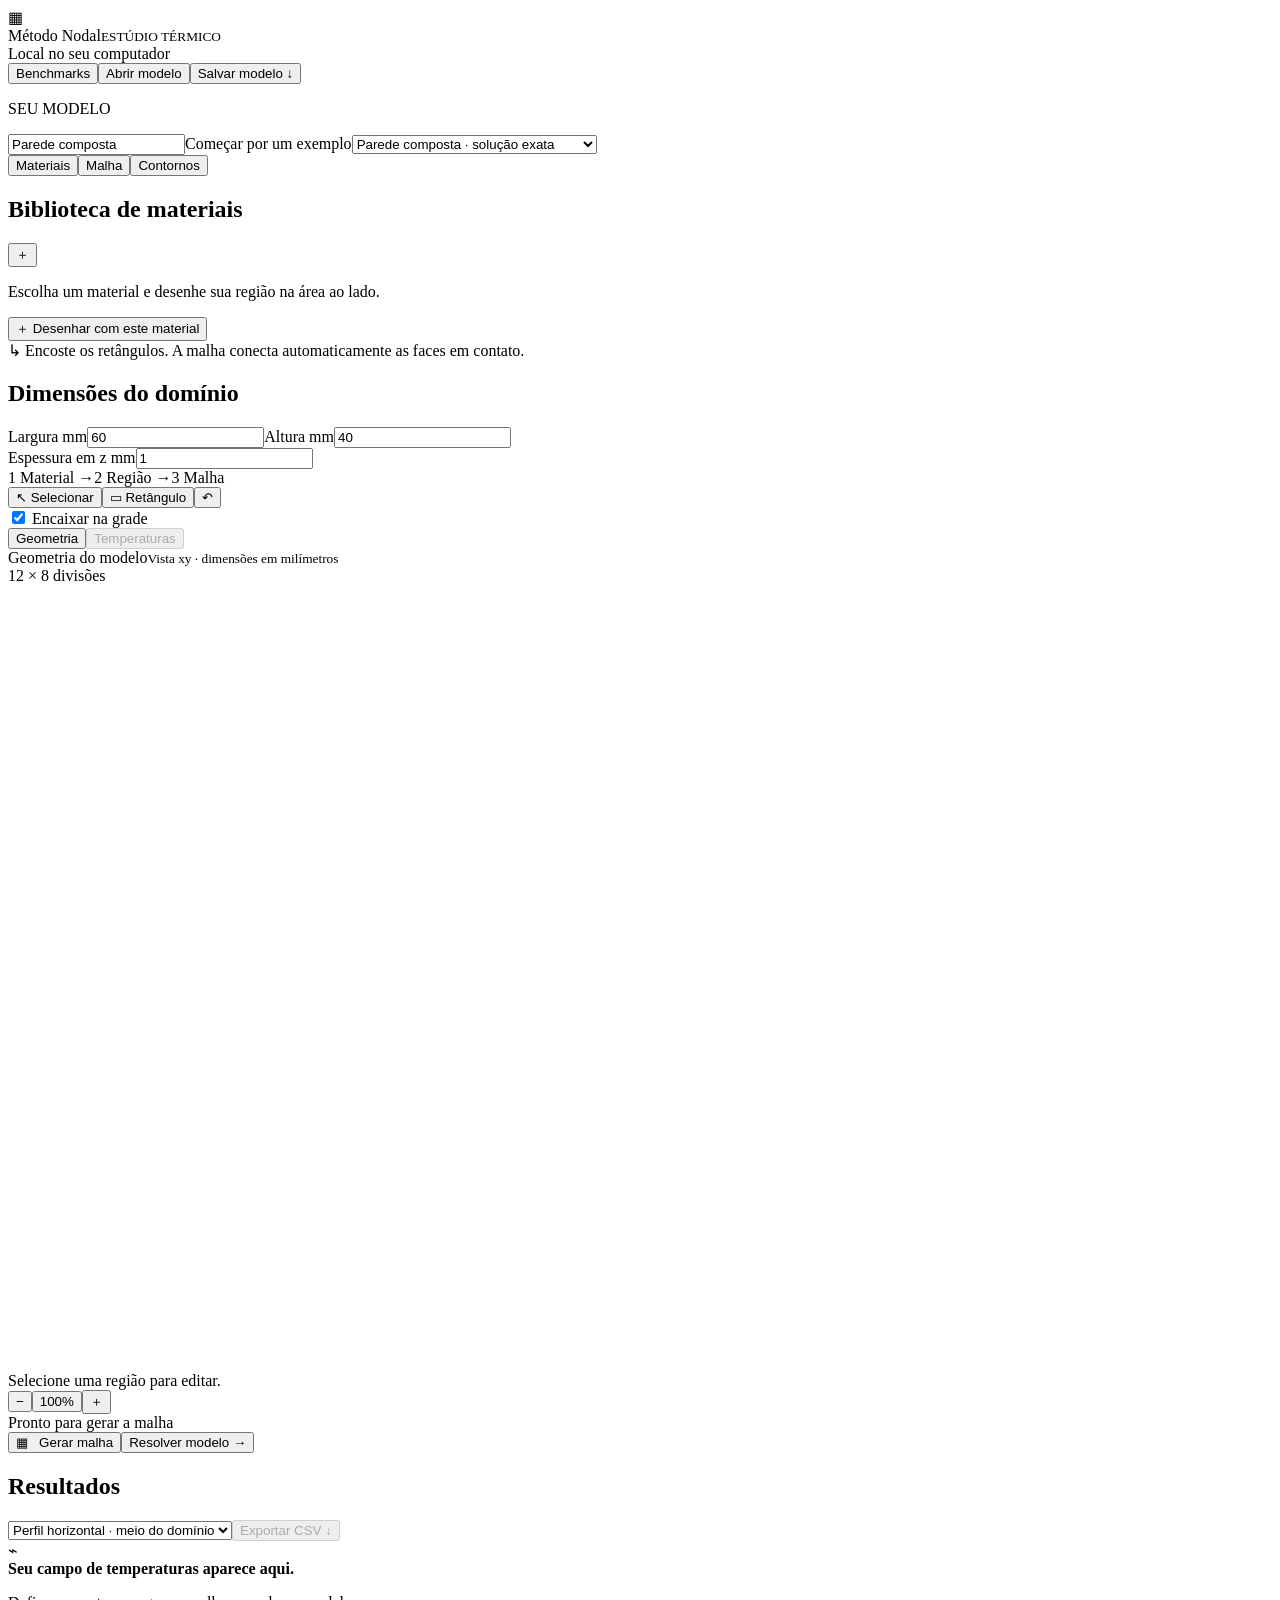
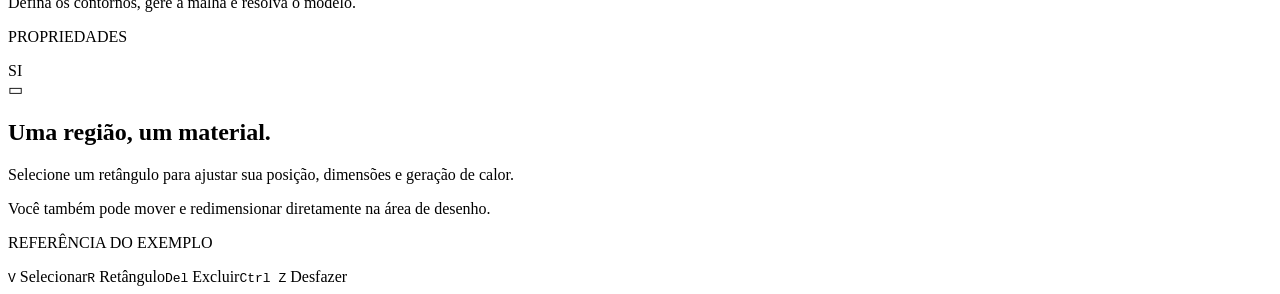
==== visual/static/index.html @ bb28d339 "feat: adiciona editor visual e benchmarks termicos" ====
<!doctype html>
<html lang="pt-BR">
<head><meta charset="utf-8"><meta name="viewport" content="width=device-width, initial-scale=1"><title>Método Nodal · Editor visual</title><link rel="stylesheet" href="/style.css"></head>
<body>
<header class="app-header"><div class="brand"><span class="brand-icon" aria-hidden="true">▦</span><div>Método Nodal<small>ESTÚDIO TÉRMICO</small></div></div><span class="local-badge"><i></i> Local no seu computador</span><div class="header-actions"><button id="book-tests" class="text-button">Benchmarks</button><span class="divider"></span><button id="import-model" class="text-button">Abrir modelo</button><button id="save-model" class="text-button">Salvar modelo ↓</button><input type="file" id="import-file" accept=".json,application/json" hidden></div></header>
<main class="workspace">
<aside class="sidebar">
<div class="sidebar-top"><p class="eyebrow">SEU MODELO</p><input id="model-name" class="model-name" aria-label="Nome do modelo" value="Parede composta"><label class="example-label" for="example-select">Começar por um exemplo</label><select id="example-select"><option value="composite">Parede composta · solução exata</option><option value="uniform">Parede uniforme · solução exata</option><option value="chip">Chip do livro · geometria 2D</option><option value="nafems_t4">NAFEMS T4 · condução e convecção</option><option value="empty">Modelo em branco</option><option value="custom">Modelo personalizado</option></select></div>
<div class="tabs" role="tablist" aria-label="Configuração"><button role="tab" aria-selected="true" data-pane="materials">Materiais</button><button role="tab" aria-selected="false" data-pane="mesh">Malha</button><button role="tab" aria-selected="false" data-pane="boundaries">Contornos</button></div>
<section id="pane-materials" class="pane"><div class="section-heading"><h2>Biblioteca de materiais</h2><button id="new-material" class="icon-button" aria-label="Adicionar material" title="Adicionar material">＋</button></div><p class="hint">Escolha um material e desenhe sua região na área ao lado.</p><div id="material-list"></div><button id="draw-material" class="secondary full">＋ Desenhar com este material</button><div class="small-note"><span>↳</span> Encoste os retângulos. A malha conecta automaticamente as faces em contato.</div><div class="domain-panel"><h2>Dimensões do domínio</h2><div class="field-row"><label>Largura <span>mm</span><input id="domain-width" type="number" min="0.001" step="1" value="60"></label><label>Altura <span>mm</span><input id="domain-height" type="number" min="0.001" step="1" value="40"></label></div><label>Espessura em z <span>mm</span><input id="domain-thickness" type="number" min="0.001" step="0.1" value="1"></label></div></section>
<section id="pane-mesh" class="pane" hidden><h2>Uma malha para as regiões</h2><p class="hint">As bordas dos objetos devem coincidir com linhas da malha.</p><div class="field-row"><label>Divisões em x<input id="mesh-nx" type="number" min="1" max="60" value="12"></label><label>Divisões em y<input id="mesh-ny" type="number" min="1" max="60" value="8"></label></div><label class="check-label"><input type="checkbox" id="mesh-align" checked> Refinar para alinhar as interfaces</label><label>h entre sólido e fluido <span>W/(m²·K)</span><input id="mesh-h" type="number" min="0" placeholder="Informe se houver contato com fluido"></label><button id="generate-mesh-side" class="secondary full">Gerar malha conectada</button><p class="small-note">Até 900 células. Regiões vazias são omitidas; suas bordas internas são isoladas. A solução é em regime permanente.</p></section>
<section id="pane-boundaries" class="pane" hidden><h2>Condições de contorno</h2><p class="hint">Aplicadas às quatro faces externas do domínio.</p><div id="boundary-fields"></div><p class="small-note">Fluxo positivo entra no domínio. Uma região precisa estar conectada a uma referência térmica.</p></section>
<div class="sidebar-footer"><span class="step-dot">1</span> Material <span>→</span><span class="step-dot">2</span> Região <span>→</span><span class="step-dot">3</span> Malha</div>
</aside>
<section class="work-area">
<div class="canvas-toolbar"><div class="tool-group"><button id="tool-select" class="tool active" title="Selecionar e mover (V)"><span>↖</span> Selecionar</button><button id="tool-draw" class="tool" title="Desenhar retângulo (R)"><span>▭</span> Retângulo</button><button id="undo" class="tool square" aria-label="Desfazer" title="Desfazer (Ctrl+Z)">↶</button></div><label class="check-label compact"><input type="checkbox" id="snap" checked> Encaixar na grade</label><div class="view-tabs"><button id="view-geometry" class="active">Geometria</button><button id="view-temperatures" disabled>Temperaturas</button></div></div>
<div class="canvas-title"><div><span id="canvas-heading">Geometria do modelo</span><small id="canvas-caption">Vista xy · dimensões em milímetros</small></div><div id="mesh-badge" class="subtle-badge">12 × 8 divisões</div></div>
<div class="canvas-wrap"><svg id="canvas" viewBox="0 0 1000 620" role="img" aria-label="Editor de regiões retangulares. Use Retângulo para desenhar ou selecione um objeto para editar suas coordenadas."></svg><div class="canvas-bottom"><span id="canvas-status">Selecione uma região para editar.</span><div><button id="zoom-out" aria-label="Diminuir zoom">−</button><button id="fit-view" title="Ajustar à tela">100%</button><button id="zoom-in" aria-label="Aumentar zoom">＋</button></div></div><div id="color-legend" hidden><span>Temperatura [°C]</span><div class="color-ramp"></div><div class="legend-values"><span id="legend-min"></span><span id="legend-max"></span></div></div></div>
<div class="action-bar"><div><span id="state-indicator" class="state-indicator"></span><span id="state-label">Pronto para gerar a malha</span></div><div class="action-buttons"><button id="generate-mesh" class="secondary">▦ &nbsp; Gerar malha</button><button id="solve-model" class="primary">Resolver modelo <span>→</span></button></div></div>
<section class="results-panel"><div class="results-header"><h2>Resultados</h2><select id="profile-axis" aria-label="Direção do perfil de temperatura"><option value="x">Perfil horizontal · meio do domínio</option><option value="y">Perfil vertical · meio do domínio</option></select><button id="export-csv" class="text-button" disabled>Exportar CSV ↓</button></div><div id="results-empty" class="results-empty"><span>⌁</span><div><strong>Seu campo de temperaturas aparece aqui.</strong><p>Defina os contornos, gere a malha e resolva o modelo.</p></div></div><div id="results-content" hidden><div class="metrics"><div><small>Temperatura máxima</small><strong id="result-max">—</strong></div><div><small>Temperatura mínima</small><strong id="result-min">—</strong></div><div><small>Resíduo do balanço</small><strong id="result-residual">—</strong></div><div><small>Rede calculada</small><strong id="result-size">—</strong></div></div><svg id="profile-chart" viewBox="0 0 720 140" role="img" aria-label="Perfil de temperatura no meio do domínio"></svg></div></section>
</section>
<aside class="inspector"><div class="inspector-header"><p class="eyebrow">PROPRIEDADES</p><span class="subtle-badge">SI</span></div><div id="inspector-empty"><div class="empty-icon">▭</div><h2>Uma região, um material.</h2><p>Selecione um retângulo para ajustar sua posição, dimensões e geração de calor.</p><p>Você também pode mover e redimensionar diretamente na área de desenho.</p></div><div id="region-fields" hidden><label>Nome da região<input id="region-name"></label><label>Material<select id="region-material"></select></label><h3>Posição <small>mm</small></h3><div class="field-row"><label>x inicial<input id="region-x0" type="number" step="0.1"></label><label>y inicial<input id="region-y0" type="number" step="0.1"></label></div><h3>Dimensões <small>mm</small></h3><div class="field-row"><label>Largura<input id="region-width" type="number" min="0.001" step="0.1"></label><label>Altura<input id="region-height" type="number" min="0.001" step="0.1"></label></div><label>Geração de calor <span>W/m³</span><input id="region-source" type="number" step="any" value="0"></label><p class="hint">Zero indica ausência de geração volumétrica.</p><div id="region-flow" hidden><h3>Escoamento do fluido</h3><label>Direção<select id="flow-direction"><option value="x+">Esquerda → direita</option><option value="x-">Direita → esquerda</option><option value="y-">Cima → baixo</option><option value="y+">Baixo → cima</option></select></label><label>Vazão mássica <span>kg/s</span><input id="flow-mdot" type="number" min="0" step="any"></label><label>Temperatura de entrada <span>°C</span><input id="flow-tin" type="number" step="any"></label></div><button id="delete-region" class="danger-button full">Excluir região</button></div><div class="benchmark-note" id="benchmark-note"><span class="eyebrow">REFERÊNCIA DO EXEMPLO</span><p id="benchmark-description"></p></div><div class="inspector-shortcuts"><span><kbd>V</kbd> Selecionar</span><span><kbd>R</kbd> Retângulo</span><span><kbd>Del</kbd> Excluir</span><span><kbd>Ctrl Z</kbd> Desfazer</span></div></aside>
</main>
<div id="toast" role="status" aria-live="polite" hidden></div>
<dialog id="material-dialog"><form id="material-form"><div class="dialog-heading"><div><p class="eyebrow">BIBLIOTECA DO MODELO</p><h2 id="material-dialog-title">Novo material</h2></div><button type="button" data-close class="icon-button" aria-label="Fechar">×</button></div><label>Nome<input id="mat-name" required maxlength="80" placeholder="Ex.: alumínio"></label><div class="field-row"><label>Fase<select id="mat-phase"><option value="solid">Sólido</option><option value="fluid">Fluido</option></select></label><label>Cor na geometria<input id="mat-color" type="color" value="#7190a7"></label></div><label>Condutividade k <span>W/(m·K)</span><input id="mat-k" type="number" min="0.000000001" step="any" required placeholder="Informe a propriedade do material"></label><details><summary>Condutividade dependente de temperatura</summary><label>Coeficientes a₀, a₁, a₂…<input id="mat-k-poly" placeholder="Ex.: 15, 0.002"><span class="hint">k(T) = a₀ + a₁T + a₂T²… · T em °C. Deixe vazio para k constante.</span></label></details><p class="hint">Para sólidos em regime permanente, apenas k é obrigatório. Para escoamento, informe também cp.</p><div class="field-row"><label>Densidade ρ <span>kg/m³</span><input id="mat-rho" type="number" min="0.000000001" step="any" placeholder="Opcional"></label><label>Calor específico cp <span>J/(kg·K)</span><input id="mat-cp" type="number" min="0.000000001" step="any" placeholder="Opcional"></label></div><label>Viscosidade μ <span>Pa·s</span><input id="mat-mu" type="number" min="0.000000000001" step="any" placeholder="Opcional"></label><div class="dialog-actions"><button type="button" data-close class="secondary">Cancelar</button><button class="primary" type="submit">Salvar material</button></div></form></dialog>
<dialog id="information-dialog" class="wide-dialog"><div class="dialog-heading"><div><p class="eyebrow">VERIFICAÇÃO NUMÉRICA</p><h2 id="information-title"></h2></div><button data-close class="icon-button" aria-label="Fechar">×</button></div><div id="information-content"></div></dialog>
<script src="/app.js"></script></body></html>
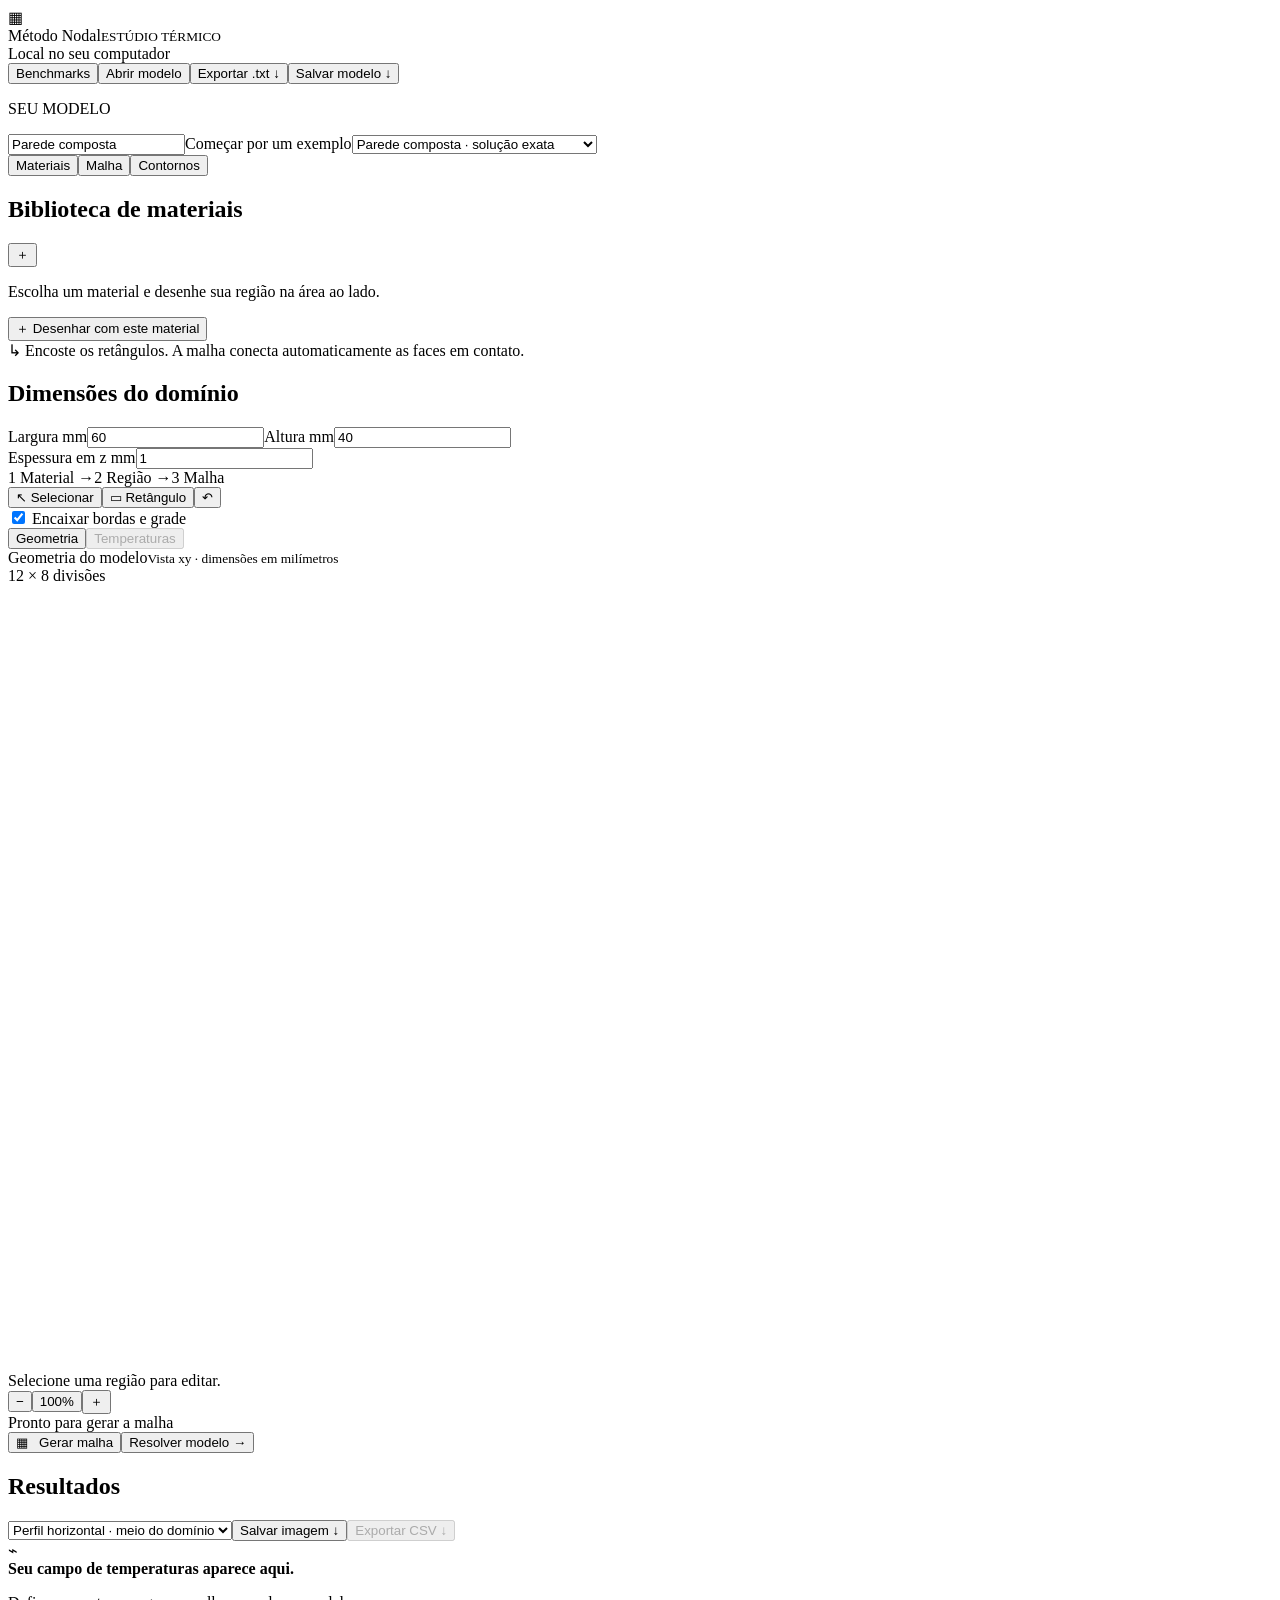
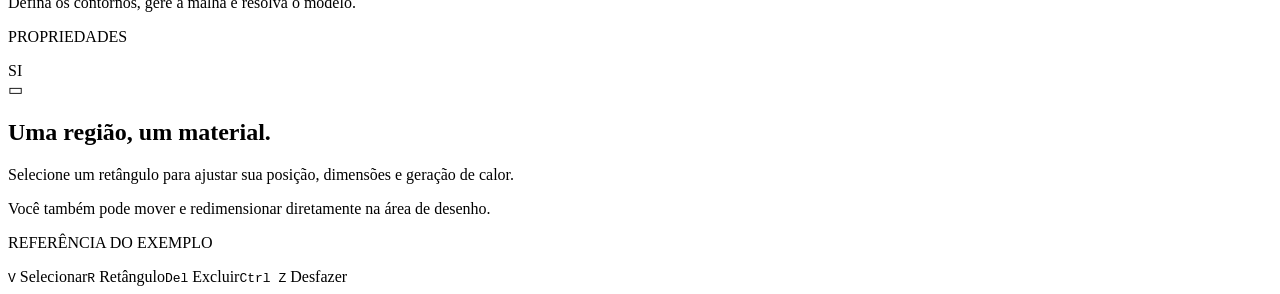
==== commit d31b554c: "feat: encaixe de regioes e equivalencia entre entradas" ====
--- a/visual/static/index.html
+++ b/visual/static/index.html
@@ -2,26 +2,26 @@
 <html lang="pt-BR">
 <head><meta charset="utf-8"><meta name="viewport" content="width=device-width, initial-scale=1"><title>Método Nodal · Editor visual</title><link rel="stylesheet" href="/style.css"></head>
 <body>
-<header class="app-header"><div class="brand"><span class="brand-icon" aria-hidden="true">▦</span><div>Método Nodal<small>ESTÚDIO TÉRMICO</small></div></div><span class="local-badge"><i></i> Local no seu computador</span><div class="header-actions"><button id="book-tests" class="text-button">Benchmarks</button><span class="divider"></span><button id="import-model" class="text-button">Abrir modelo</button><button id="save-model" class="text-button">Salvar modelo ↓</button><input type="file" id="import-file" accept=".json,application/json" hidden></div></header>
+<header class="app-header"><div class="brand"><span class="brand-icon" aria-hidden="true">▦</span><div>Método Nodal<small>ESTÚDIO TÉRMICO</small></div></div><span class="local-badge"><i></i> Local no seu computador</span><div class="header-actions"><button id="book-tests" class="text-button">Benchmarks</button><span class="divider"></span><button id="import-model" class="text-button">Abrir modelo</button><button id="export-txt" class="text-button">Exportar .txt ↓</button><button id="save-model" class="text-button">Salvar modelo ↓</button><input type="file" id="import-file" accept=".json,application/json" hidden></div></header>
 <main class="workspace">
 <aside class="sidebar">
 <div class="sidebar-top"><p class="eyebrow">SEU MODELO</p><input id="model-name" class="model-name" aria-label="Nome do modelo" value="Parede composta"><label class="example-label" for="example-select">Começar por um exemplo</label><select id="example-select"><option value="composite">Parede composta · solução exata</option><option value="uniform">Parede uniforme · solução exata</option><option value="chip">Chip do livro · geometria 2D</option><option value="nafems_t4">NAFEMS T4 · condução e convecção</option><option value="empty">Modelo em branco</option><option value="custom">Modelo personalizado</option></select></div>
 <div class="tabs" role="tablist" aria-label="Configuração"><button role="tab" aria-selected="true" data-pane="materials">Materiais</button><button role="tab" aria-selected="false" data-pane="mesh">Malha</button><button role="tab" aria-selected="false" data-pane="boundaries">Contornos</button></div>
 <section id="pane-materials" class="pane"><div class="section-heading"><h2>Biblioteca de materiais</h2><button id="new-material" class="icon-button" aria-label="Adicionar material" title="Adicionar material">＋</button></div><p class="hint">Escolha um material e desenhe sua região na área ao lado.</p><div id="material-list"></div><button id="draw-material" class="secondary full">＋ Desenhar com este material</button><div class="small-note"><span>↳</span> Encoste os retângulos. A malha conecta automaticamente as faces em contato.</div><div class="domain-panel"><h2>Dimensões do domínio</h2><div class="field-row"><label>Largura <span>mm</span><input id="domain-width" type="number" min="0.001" step="1" value="60"></label><label>Altura <span>mm</span><input id="domain-height" type="number" min="0.001" step="1" value="40"></label></div><label>Espessura em z <span>mm</span><input id="domain-thickness" type="number" min="0.001" step="0.1" value="1"></label></div></section>
-<section id="pane-mesh" class="pane" hidden><h2>Uma malha para as regiões</h2><p class="hint">As bordas dos objetos devem coincidir com linhas da malha.</p><div class="field-row"><label>Divisões em x<input id="mesh-nx" type="number" min="1" max="60" value="12"></label><label>Divisões em y<input id="mesh-ny" type="number" min="1" max="60" value="8"></label></div><label class="check-label"><input type="checkbox" id="mesh-align" checked> Refinar para alinhar as interfaces</label><label>h entre sólido e fluido <span>W/(m²·K)</span><input id="mesh-h" type="number" min="0" placeholder="Informe se houver contato com fluido"></label><button id="generate-mesh-side" class="secondary full">Gerar malha conectada</button><p class="small-note">Até 900 células. Regiões vazias são omitidas; suas bordas internas são isoladas. A solução é em regime permanente.</p></section>
+<section id="pane-mesh" class="pane" hidden><h2>Uma malha para as regiões</h2><p class="hint">A malha pode ajustar seus passos às bordas dos objetos, preservando as dimensões desenhadas.</p><div class="field-row"><label>Divisões em x<input id="mesh-nx" type="number" min="1" max="60" value="12"></label><label>Divisões em y<input id="mesh-ny" type="number" min="1" max="60" value="8"></label></div><label class="check-label"><input type="checkbox" id="mesh-align" checked> Adaptar a malha às interfaces</label><label>h entre sólido e fluido <span>W/(m²·K)</span><input id="mesh-h" type="number" min="0" placeholder="Informe se houver contato com fluido"></label><button id="generate-mesh-side" class="secondary full">Gerar malha conectada</button><p class="small-note">Até 900 células. Regiões vazias são omitidas; suas bordas internas são isoladas. A solução é em regime permanente.</p></section>
 <section id="pane-boundaries" class="pane" hidden><h2>Condições de contorno</h2><p class="hint">Aplicadas às quatro faces externas do domínio.</p><div id="boundary-fields"></div><p class="small-note">Fluxo positivo entra no domínio. Uma região precisa estar conectada a uma referência térmica.</p></section>
 <div class="sidebar-footer"><span class="step-dot">1</span> Material <span>→</span><span class="step-dot">2</span> Região <span>→</span><span class="step-dot">3</span> Malha</div>
 </aside>
 <section class="work-area">
-<div class="canvas-toolbar"><div class="tool-group"><button id="tool-select" class="tool active" title="Selecionar e mover (V)"><span>↖</span> Selecionar</button><button id="tool-draw" class="tool" title="Desenhar retângulo (R)"><span>▭</span> Retângulo</button><button id="undo" class="tool square" aria-label="Desfazer" title="Desfazer (Ctrl+Z)">↶</button></div><label class="check-label compact"><input type="checkbox" id="snap" checked> Encaixar na grade</label><div class="view-tabs"><button id="view-geometry" class="active">Geometria</button><button id="view-temperatures" disabled>Temperaturas</button></div></div>
+<div class="canvas-toolbar"><div class="tool-group"><button id="tool-select" class="tool active" title="Selecionar e mover (V)"><span>↖</span> Selecionar</button><button id="tool-draw" class="tool" title="Desenhar retângulo (R)"><span>▭</span> Retângulo</button><button id="undo" class="tool square" aria-label="Desfazer" title="Desfazer (Ctrl+Z)">↶</button></div><label class="check-label compact"><input type="checkbox" id="snap" checked> Encaixar bordas e grade</label><div class="view-tabs"><button id="view-geometry" class="active">Geometria</button><button id="view-temperatures" disabled>Temperaturas</button></div></div>
 <div class="canvas-title"><div><span id="canvas-heading">Geometria do modelo</span><small id="canvas-caption">Vista xy · dimensões em milímetros</small></div><div id="mesh-badge" class="subtle-badge">12 × 8 divisões</div></div>
 <div class="canvas-wrap"><svg id="canvas" viewBox="0 0 1000 620" role="img" aria-label="Editor de regiões retangulares. Use Retângulo para desenhar ou selecione um objeto para editar suas coordenadas."></svg><div class="canvas-bottom"><span id="canvas-status">Selecione uma região para editar.</span><div><button id="zoom-out" aria-label="Diminuir zoom">−</button><button id="fit-view" title="Ajustar à tela">100%</button><button id="zoom-in" aria-label="Aumentar zoom">＋</button></div></div><div id="color-legend" hidden><span>Temperatura [°C]</span><div class="color-ramp"></div><div class="legend-values"><span id="legend-min"></span><span id="legend-max"></span></div></div></div>
 <div class="action-bar"><div><span id="state-indicator" class="state-indicator"></span><span id="state-label">Pronto para gerar a malha</span></div><div class="action-buttons"><button id="generate-mesh" class="secondary">▦ &nbsp; Gerar malha</button><button id="solve-model" class="primary">Resolver modelo <span>→</span></button></div></div>
-<section class="results-panel"><div class="results-header"><h2>Resultados</h2><select id="profile-axis" aria-label="Direção do perfil de temperatura"><option value="x">Perfil horizontal · meio do domínio</option><option value="y">Perfil vertical · meio do domínio</option></select><button id="export-csv" class="text-button" disabled>Exportar CSV ↓</button></div><div id="results-empty" class="results-empty"><span>⌁</span><div><strong>Seu campo de temperaturas aparece aqui.</strong><p>Defina os contornos, gere a malha e resolva o modelo.</p></div></div><div id="results-content" hidden><div class="metrics"><div><small>Temperatura máxima</small><strong id="result-max">—</strong></div><div><small>Temperatura mínima</small><strong id="result-min">—</strong></div><div><small>Resíduo do balanço</small><strong id="result-residual">—</strong></div><div><small>Rede calculada</small><strong id="result-size">—</strong></div></div><svg id="profile-chart" viewBox="0 0 720 140" role="img" aria-label="Perfil de temperatura no meio do domínio"></svg></div></section>
+<section class="results-panel"><div class="results-header"><h2>Resultados</h2><select id="profile-axis" aria-label="Direção do perfil de temperatura"><option value="x">Perfil horizontal · meio do domínio</option><option value="y">Perfil vertical · meio do domínio</option></select><button id="export-image" class="text-button">Salvar imagem ↓</button><button id="export-csv" class="text-button" disabled>Exportar CSV ↓</button></div><div id="results-empty" class="results-empty"><span>⌁</span><div><strong>Seu campo de temperaturas aparece aqui.</strong><p>Defina os contornos, gere a malha e resolva o modelo.</p></div></div><div id="results-content" hidden><div class="metrics"><div><small>Temperatura máxima</small><strong id="result-max">—</strong></div><div><small>Temperatura mínima</small><strong id="result-min">—</strong></div><div><small>Resíduo do balanço</small><strong id="result-residual">—</strong></div><div><small>Rede calculada</small><strong id="result-size">—</strong></div></div><svg id="profile-chart" viewBox="0 0 720 140" role="img" aria-label="Perfil de temperatura no meio do domínio"></svg><div id="region-results" class="region-results"></div></div></section>
 </section>
-<aside class="inspector"><div class="inspector-header"><p class="eyebrow">PROPRIEDADES</p><span class="subtle-badge">SI</span></div><div id="inspector-empty"><div class="empty-icon">▭</div><h2>Uma região, um material.</h2><p>Selecione um retângulo para ajustar sua posição, dimensões e geração de calor.</p><p>Você também pode mover e redimensionar diretamente na área de desenho.</p></div><div id="region-fields" hidden><label>Nome da região<input id="region-name"></label><label>Material<select id="region-material"></select></label><h3>Posição <small>mm</small></h3><div class="field-row"><label>x inicial<input id="region-x0" type="number" step="0.1"></label><label>y inicial<input id="region-y0" type="number" step="0.1"></label></div><h3>Dimensões <small>mm</small></h3><div class="field-row"><label>Largura<input id="region-width" type="number" min="0.001" step="0.1"></label><label>Altura<input id="region-height" type="number" min="0.001" step="0.1"></label></div><label>Geração de calor <span>W/m³</span><input id="region-source" type="number" step="any" value="0"></label><p class="hint">Zero indica ausência de geração volumétrica.</p><div id="region-flow" hidden><h3>Escoamento do fluido</h3><label>Direção<select id="flow-direction"><option value="x+">Esquerda → direita</option><option value="x-">Direita → esquerda</option><option value="y-">Cima → baixo</option><option value="y+">Baixo → cima</option></select></label><label>Vazão mássica <span>kg/s</span><input id="flow-mdot" type="number" min="0" step="any"></label><label>Temperatura de entrada <span>°C</span><input id="flow-tin" type="number" step="any"></label></div><button id="delete-region" class="danger-button full">Excluir região</button></div><div class="benchmark-note" id="benchmark-note"><span class="eyebrow">REFERÊNCIA DO EXEMPLO</span><p id="benchmark-description"></p></div><div class="inspector-shortcuts"><span><kbd>V</kbd> Selecionar</span><span><kbd>R</kbd> Retângulo</span><span><kbd>Del</kbd> Excluir</span><span><kbd>Ctrl Z</kbd> Desfazer</span></div></aside>
+<aside class="inspector"><div class="inspector-header"><p class="eyebrow">PROPRIEDADES</p><span class="subtle-badge">SI</span></div><div id="inspector-empty"><div class="empty-icon">▭</div><h2>Uma região, um material.</h2><p>Selecione um retângulo para ajustar sua posição, dimensões e geração de calor.</p><p>Você também pode mover e redimensionar diretamente na área de desenho.</p></div><div id="region-fields" hidden><label>Nome da região<input id="region-name"></label><label>Material<select id="region-material"></select></label><h3>Posição <small>mm</small></h3><div class="field-row"><label>x inicial<input id="region-x0" type="number" step="0.1"></label><label>y inicial<input id="region-y0" type="number" step="0.1"></label></div><h3>Dimensões <small>mm</small></h3><div class="field-row"><label>Largura<input id="region-width" type="number" min="0.001" step="0.1"></label><label>Altura<input id="region-height" type="number" min="0.001" step="0.1"></label></div><div class="attach-panel"><h3>Encostar regiões</h3><label>Borda a esticar<select id="attach-side"><option value="nearest">Vizinha mais próxima</option><option value="left">Esquerda</option><option value="right">Direita</option><option value="top">Superior</option><option value="bottom">Inferior</option></select></label><button id="attach-region" class="secondary full">Esticar até a região vizinha</button><p class="hint">Fecha a folga movendo apenas uma borda. Ctrl+Z desfaz.</p></div><label>Condução no sólido<select id="region-conduction"><option value="xy">Nas direções x e y</option><option value="x">Apenas em x</option><option value="y">Apenas em y</option></select></label><label>Geração de calor <span>W/m³</span><input id="region-source" type="number" step="any" value="0"></label><p class="hint">Zero indica ausência de geração volumétrica.</p><div id="region-flow" hidden><h3>Escoamento do fluido</h3><label>Modelo de escoamento<select id="flow-model"><option value="constant">Vazão mássica e cp constantes</option><option value="iapws97">Água · IAPWS97 variável</option></select></label><label>Direção<select id="flow-direction"><option value="x+">Esquerda → direita</option><option value="x-">Direita → esquerda</option><option value="y-">Cima → baixo</option><option value="y+">Baixo → cima</option></select></label><label id="flow-mass-field">Vazão mássica <span>kg/s</span><input id="flow-mdot" type="number" min="0" step="any"></label><div id="flow-water-fields" hidden><label>Vazão volumétrica <span>m³/h</span><input id="flow-vdot" type="number" min="0" step="any"></label><div class="field-row"><label>Pressão de entrada <span>kPa</span><input id="flow-pin" type="number" min="0" step="any"></label><label>Pressão de saída <span>kPa</span><input id="flow-pout" type="number" min="0" step="any"></label></div><label>Convecção interna<select id="flow-h-model"><option value="constant">h informado na aba Malha</option><option value="dittus_boelter">Dittus–Boelter · aquecimento</option></select></label><label>Diâmetro hidráulico <span>mm</span><input id="flow-diameter" type="number" min="0" step="any"></label><p class="hint">Água líquida; pressão linear ao longo da região. ρ, cp, μ, k e h são recalculados. Vazão volumétrica constante; cp a montante de cada intervalo.</p></div><label>Temperatura de entrada <span>°C</span><input id="flow-tin" type="number" step="any"></label></div><button id="delete-region" class="danger-button full">Excluir região</button></div><div class="benchmark-note" id="benchmark-note"><span class="eyebrow">REFERÊNCIA DO EXEMPLO</span><p id="benchmark-description"></p></div><div class="inspector-shortcuts"><span><kbd>V</kbd> Selecionar</span><span><kbd>R</kbd> Retângulo</span><span><kbd>Del</kbd> Excluir</span><span><kbd>Ctrl Z</kbd> Desfazer</span></div></aside>
 </main>
 <div id="toast" role="status" aria-live="polite" hidden></div>
-<dialog id="material-dialog"><form id="material-form"><div class="dialog-heading"><div><p class="eyebrow">BIBLIOTECA DO MODELO</p><h2 id="material-dialog-title">Novo material</h2></div><button type="button" data-close class="icon-button" aria-label="Fechar">×</button></div><label>Nome<input id="mat-name" required maxlength="80" placeholder="Ex.: alumínio"></label><div class="field-row"><label>Fase<select id="mat-phase"><option value="solid">Sólido</option><option value="fluid">Fluido</option></select></label><label>Cor na geometria<input id="mat-color" type="color" value="#7190a7"></label></div><label>Condutividade k <span>W/(m·K)</span><input id="mat-k" type="number" min="0.000000001" step="any" required placeholder="Informe a propriedade do material"></label><details><summary>Condutividade dependente de temperatura</summary><label>Coeficientes a₀, a₁, a₂…<input id="mat-k-poly" placeholder="Ex.: 15, 0.002"><span class="hint">k(T) = a₀ + a₁T + a₂T²… · T em °C. Deixe vazio para k constante.</span></label></details><p class="hint">Para sólidos em regime permanente, apenas k é obrigatório. Para escoamento, informe também cp.</p><div class="field-row"><label>Densidade ρ <span>kg/m³</span><input id="mat-rho" type="number" min="0.000000001" step="any" placeholder="Opcional"></label><label>Calor específico cp <span>J/(kg·K)</span><input id="mat-cp" type="number" min="0.000000001" step="any" placeholder="Opcional"></label></div><label>Viscosidade μ <span>Pa·s</span><input id="mat-mu" type="number" min="0.000000000001" step="any" placeholder="Opcional"></label><div class="dialog-actions"><button type="button" data-close class="secondary">Cancelar</button><button class="primary" type="submit">Salvar material</button></div></form></dialog>
+<dialog id="material-dialog"><form id="material-form"><div class="dialog-heading"><div><p class="eyebrow">BIBLIOTECA DO MODELO</p><h2 id="material-dialog-title">Novo material</h2></div><button type="button" data-close class="icon-button" aria-label="Fechar">×</button></div><label>Nome<input id="mat-name" required maxlength="80" placeholder="Ex.: alumínio"></label><div class="field-row"><label>Fase<select id="mat-phase"><option value="solid">Sólido</option><option value="fluid">Fluido</option></select></label><label>Cor na geometria<input id="mat-color" type="color" value="#7190a7"></label></div><label>Modelo de propriedades<select id="mat-property-model"><option value="constant">Constantes ou polinômio em T</option><option value="u3si2_al">U3Si2-Al · correlação k(T) da biblioteca</option><option value="iapws97">Água líquida · IAPWS97 em T e P</option></select></label><label>Condutividade k de referência <span>W/(m·K)</span><input id="mat-k" type="number" min="0.000000001" step="any" required placeholder="Informe a propriedade do material"></label><details><summary>Condutividade dependente de temperatura</summary><label>Coeficientes a₀, a₁, a₂…<input id="mat-k-poly" placeholder="Ex.: 15, 0.002"><span class="hint">k(T) = a₀ + a₁T + a₂T²… · T em °C. Deixe vazio para k constante.</span></label></details><p class="hint">Com uma correlação selecionada, ela prevalece sobre os valores constantes. Para escoamento com propriedades constantes, informe cp. Água IAPWS97 exige a dependência opcional iapws e as pressões na região.</p><div class="field-row"><label>Densidade ρ <span>kg/m³</span><input id="mat-rho" type="number" min="0.000000001" step="any" placeholder="Opcional"></label><label>Calor específico cp <span>J/(kg·K)</span><input id="mat-cp" type="number" min="0.000000001" step="any" placeholder="Opcional"></label></div><label>Viscosidade μ <span>Pa·s</span><input id="mat-mu" type="number" min="0.000000000001" step="any" placeholder="Opcional"></label><div class="dialog-actions"><button type="button" data-close class="secondary">Cancelar</button><button class="primary" type="submit">Salvar material</button></div></form></dialog>
 <dialog id="information-dialog" class="wide-dialog"><div class="dialog-heading"><div><p class="eyebrow">VERIFICAÇÃO NUMÉRICA</p><h2 id="information-title"></h2></div><button data-close class="icon-button" aria-label="Fechar">×</button></div><div id="information-content"></div></dialog>
-<script src="/app.js"></script></body></html>
+<script src="/geometry.js"></script><script src="/app.js"></script></body></html>
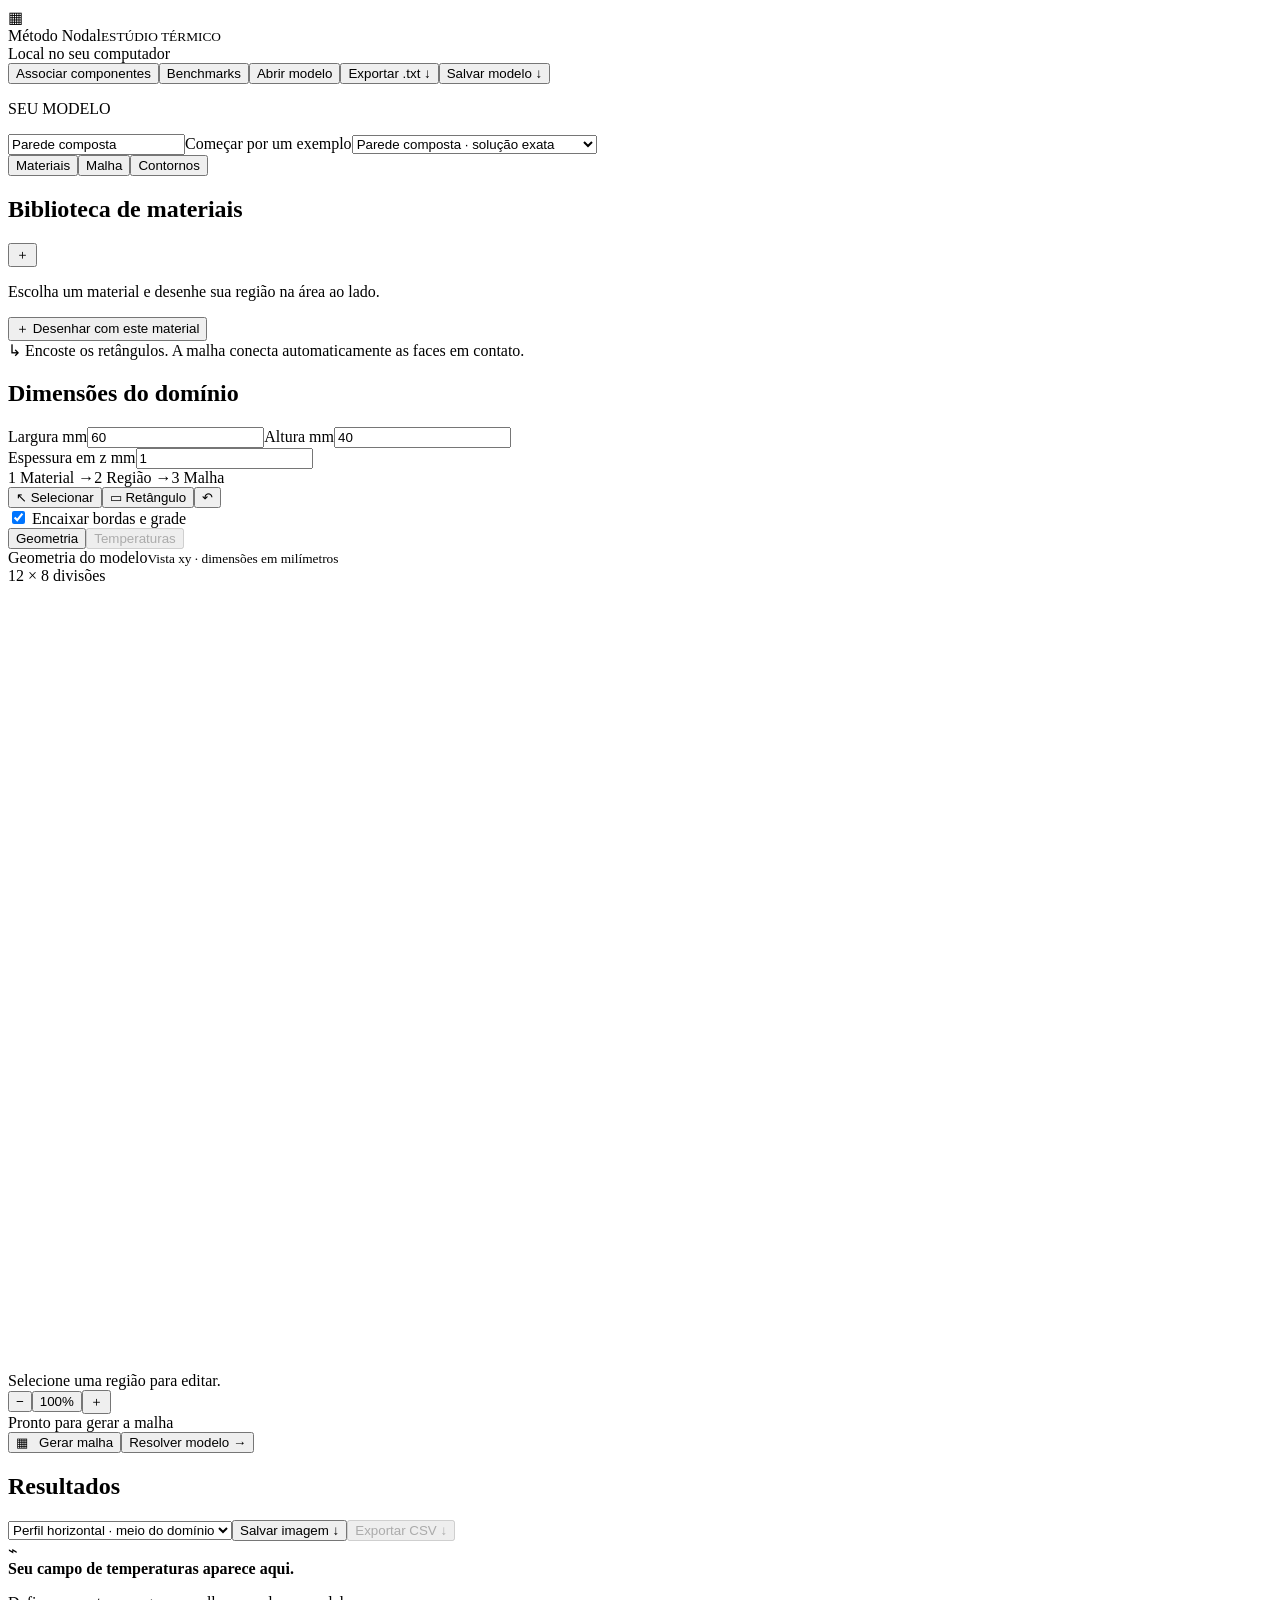
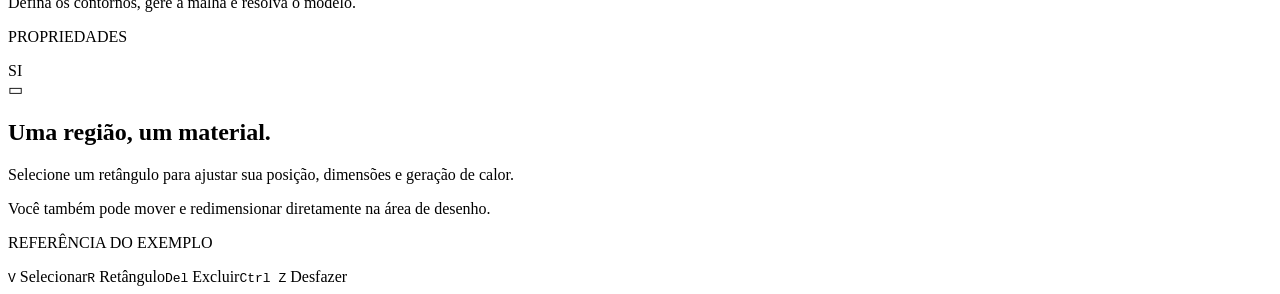
==== commit a6247c1c: "Permite associar componentes reutilizaveis em todos os modos de entrada" ====
--- a/visual/static/index.html
+++ b/visual/static/index.html
@@ -2,10 +2,10 @@
 <html lang="pt-BR">
 <head><meta charset="utf-8"><meta name="viewport" content="width=device-width, initial-scale=1"><title>Método Nodal · Editor visual</title><link rel="stylesheet" href="/style.css"></head>
 <body>
-<header class="app-header"><div class="brand"><span class="brand-icon" aria-hidden="true">▦</span><div>Método Nodal<small>ESTÚDIO TÉRMICO</small></div></div><span class="local-badge"><i></i> Local no seu computador</span><div class="header-actions"><button id="book-tests" class="text-button">Benchmarks</button><span class="divider"></span><button id="import-model" class="text-button">Abrir modelo</button><button id="export-txt" class="text-button">Exportar .txt ↓</button><button id="save-model" class="text-button">Salvar modelo ↓</button><input type="file" id="import-file" accept=".json,application/json" hidden></div></header>
+<header class="app-header"><div class="brand"><span class="brand-icon" aria-hidden="true">▦</span><div>Método Nodal<small>ESTÚDIO TÉRMICO</small></div></div><span class="local-badge"><i></i> Local no seu computador</span><div class="header-actions"><button id="associate-model" class="text-button">Associar componentes</button><button id="book-tests" class="text-button">Benchmarks</button><span class="divider"></span><button id="import-model" class="text-button">Abrir modelo</button><button id="export-txt" class="text-button">Exportar .txt ↓</button><button id="save-model" class="text-button">Salvar modelo ↓</button><input type="file" id="import-file" accept=".json,application/json" hidden></div></header>
 <main class="workspace">
 <aside class="sidebar">
-<div class="sidebar-top"><p class="eyebrow">SEU MODELO</p><input id="model-name" class="model-name" aria-label="Nome do modelo" value="Parede composta"><label class="example-label" for="example-select">Começar por um exemplo</label><select id="example-select"><option value="composite">Parede composta · solução exata</option><option value="uniform">Parede uniforme · solução exata</option><option value="chip">Chip do livro · geometria 2D</option><option value="nafems_t4">NAFEMS T4 · condução e convecção</option><option value="empty">Modelo em branco</option><option value="custom">Modelo personalizado</option></select></div>
+<div class="sidebar-top"><p class="eyebrow">SEU MODELO</p><input id="model-name" class="model-name" aria-label="Nome do modelo" value="Parede composta"><label class="example-label" for="example-select">Começar por um exemplo</label><select id="example-select"><option value="composite">Parede composta · solução exata</option><option value="uniform">Parede uniforme · solução exata</option><option value="chip">Chip do livro · geometria 2D</option><option value="nafems_t4">NAFEMS T4 · condução e convecção</option><option value="heated_channel">Canal aquecido · balanço exato</option><option value="empty">Modelo em branco</option><option value="custom">Modelo personalizado</option></select></div>
 <div class="tabs" role="tablist" aria-label="Configuração"><button role="tab" aria-selected="true" data-pane="materials">Materiais</button><button role="tab" aria-selected="false" data-pane="mesh">Malha</button><button role="tab" aria-selected="false" data-pane="boundaries">Contornos</button></div>
 <section id="pane-materials" class="pane"><div class="section-heading"><h2>Biblioteca de materiais</h2><button id="new-material" class="icon-button" aria-label="Adicionar material" title="Adicionar material">＋</button></div><p class="hint">Escolha um material e desenhe sua região na área ao lado.</p><div id="material-list"></div><button id="draw-material" class="secondary full">＋ Desenhar com este material</button><div class="small-note"><span>↳</span> Encoste os retângulos. A malha conecta automaticamente as faces em contato.</div><div class="domain-panel"><h2>Dimensões do domínio</h2><div class="field-row"><label>Largura <span>mm</span><input id="domain-width" type="number" min="0.001" step="1" value="60"></label><label>Altura <span>mm</span><input id="domain-height" type="number" min="0.001" step="1" value="40"></label></div><label>Espessura em z <span>mm</span><input id="domain-thickness" type="number" min="0.001" step="0.1" value="1"></label></div></section>
 <section id="pane-mesh" class="pane" hidden><h2>Uma malha para as regiões</h2><p class="hint">A malha pode ajustar seus passos às bordas dos objetos, preservando as dimensões desenhadas.</p><div class="field-row"><label>Divisões em x<input id="mesh-nx" type="number" min="1" max="60" value="12"></label><label>Divisões em y<input id="mesh-ny" type="number" min="1" max="60" value="8"></label></div><label class="check-label"><input type="checkbox" id="mesh-align" checked> Adaptar a malha às interfaces</label><label>h entre sólido e fluido <span>W/(m²·K)</span><input id="mesh-h" type="number" min="0" placeholder="Informe se houver contato com fluido"></label><button id="generate-mesh-side" class="secondary full">Gerar malha conectada</button><p class="small-note">Até 900 células. Regiões vazias são omitidas; suas bordas internas são isoladas. A solução é em regime permanente.</p></section>
